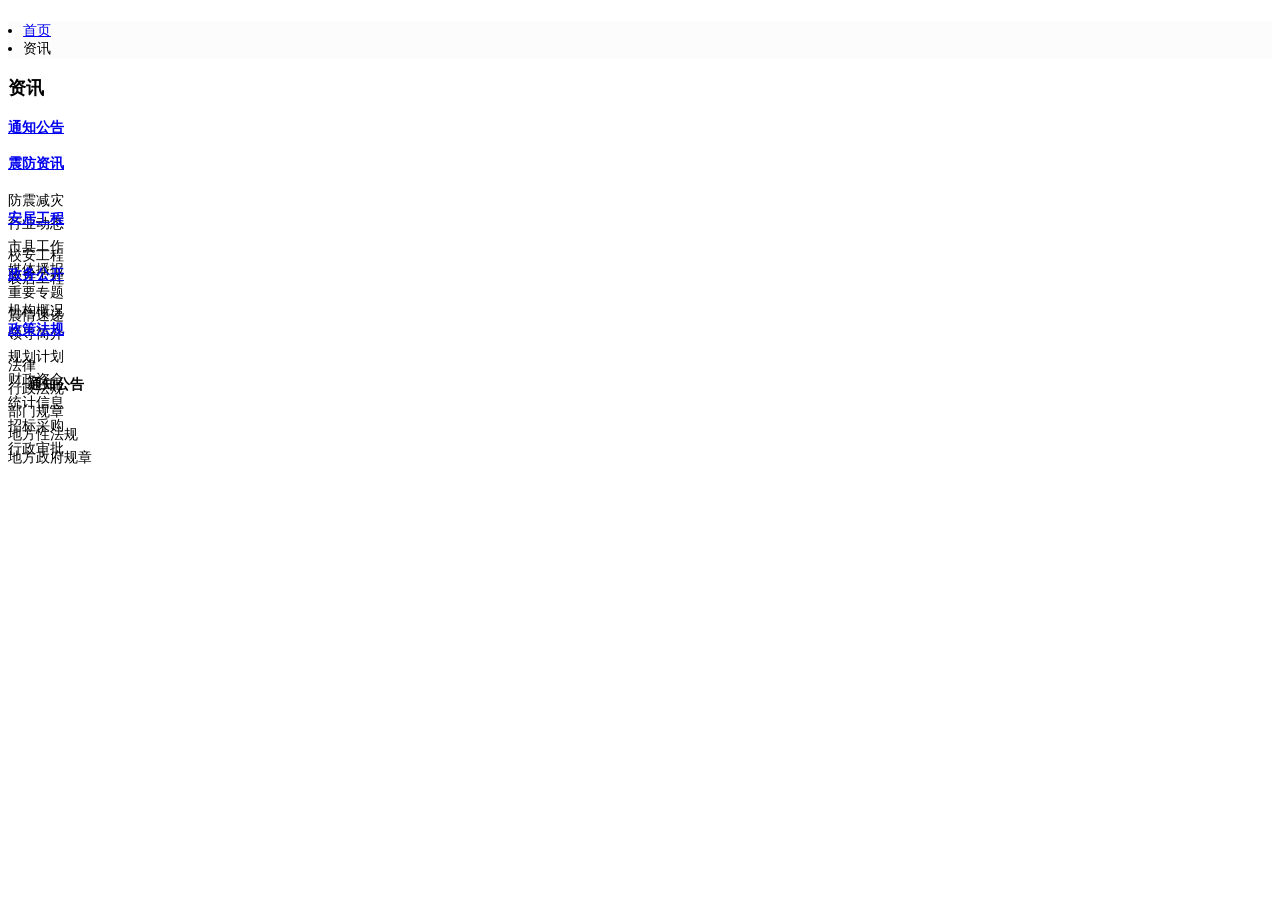
==== list.html @ 3353bef2 "Merge branch 'master' of https://github.com/lihubadboy/SFSPlat" ====
<!DOCTYPE html>
<html lang="zh-CN">
  <head>
    <title>抗震设防监管与服务平台</title>
    <meta http-equiv="X-UA-Compatible" content="IE=Edge"><meta charset="UTF-8"><meta name="keywords" content="抗震设防监管与服务平台" />
    <meta name="description" content="鼎越天恒（北京）技术有限公司 技术支持" />
    <meta http-equiv="Content-Type" content="text/html; charset=utf-8" />
    <meta http-equiv="cache-control" content="no-cache" />
    <meta http-equiv="pragma" content="no-cache" />
    <meta name="rendener" content="webkit" />
    <meta http-equiv="expires" content="0" />
    <meta http-equiv="X-UA-Compatible" content="IE=edge">
    <meta name="baidu-site-verification" content="6ARWGdbDdT" />
    <meta name="viewport" content="width=device-width, initial-scale=1.0" />
    <meta name="keywords" content="中国地震局地球物理研究所，抗震设防，抗震设防监管与服务平台" />
    <link rel="icon" type="image/png" href="images/favicon.png" >
    <!-- CSS Global Compulsory -->
    <link rel="stylesheet" href="libs/unify/assets/plugins/bootstrap/css/bootstrap.min.css">
    <link rel="stylesheet" href="libs/unify/assets/css/style.css">
    <link rel="stylesheet" href="libs/unify/assets/css/style-switcher.css">
    <link rel="stylesheet" href="libs/unify/assets/plugins/brand-buttons/brand-buttons.css">
    <link rel="stylesheet" href="libs/unify/assets/plugins/image-hover/css/img-hover.css">

    <!-- CSS Header and Footer -->
    <link rel="stylesheet" href="libs/unify/assets/css/headers/header-v5.css">
    <link rel="stylesheet" href="libs/unify/assets/css/footers/footer-default.css">

    <!-- CSS Implementing Plugins -->

    <link rel="stylesheet" href="libs/unify/assets/plugins/animate.css">
    <link rel="stylesheet" href="libs/unify/assets/plugins/line-icons/line-icons.css">
    <link rel="stylesheet" href="libs/unify/assets/plugins/font-awesome/css/font-awesome.min.css">
    <link rel="stylesheet" href="libs/unify/assets/plugins/owl-carousel/owl-carousel/owl.carousel.css">
    <link rel="stylesheet" href="libs/unify/assets/plugins/scrollbar/css/jquery.mCustomScrollbar.css">
    <link rel="stylesheet" href="libs/unify/assets/plugins/sky-forms-pro/skyforms/css/sky-forms.css">
     <link rel="stylesheet" href="libs/unify/assets/plugins/pagination/pagination.css">

     <!-- CSS Pages Style -->

    <!-- CSS Theme -->
    <link rel="stylesheet" href="libs/unify/assets/css/theme-colors/red.css" id="style_color">
    <!-- CSS Customization -->
    <link rel="stylesheet" href="libs/unify/assets/css/custom.css">	
    <link rel="stylesheet" href="css/footer.css">	
  </head>

  <header>
    <div style="width:100%; margin-left:auto;margin-right:auto;overflow:hidden; border:none;">
        <div class="wrapper">
          <div class="header-v5">
            <div class="topbar-v3" >
            </div>
            <div class="navbar navbar-default mega-menu topNavbar" role="navigation" style="z-index: 5;">
            </div>
          </div>
        </div>
    </div>
  </header>

  <section class="main-content">
    <div class="breadcrumbs padding-0" style="background: #f0f0f0; padding: 5px 0px;margin:0  0 5px  0; ">
      <div class="breadcrumbs padding-0" style="background-image: none; background-color: #fcfcfc;">
        <div class="container" style="padding: 0 15px;">
          <ul class="breadcrumb padding-0">
            <li>
              <a href="index.html">
                首页
              </a>
            </li>
            <li class="active">
              资讯
            </li>
          </ul>
        </div>
      </div>
    </div>

    <div class="container" style="margin-top: 10px; ">
      <div class="row" style="margin:10px 0; ">
        <div class="col-md-3" id="leftDiv" style="padding-left: 0; padding-right: 10px; ">
          <div class="panel panel-u">
            <div class="panel-heading">
              <h3 class="panel-title" style="font-size:18px;">
                资讯
              </h3>
            </div>
            <div class="panel-body">
              <div class="panel-group" id="accordion" role="tablist" aria-multiselectable="true">
                <div class="panel panel-default">
                  <div class="panel-heading">
                    <a id="a0" data-toggle="collapse" data-parent="#accordion" href="http://www.xa.gov.cn/ptl/def/def/index_1121_6899.html#collapse1" aria-expanded="true" aria-controls="collapse1" onclick="ToUrl(&#39;index_1121_6910.jsp&#39;,&#39;3710328&#39;,&#39;a0&#39;)" class="default">
                      <h4 class="panel-title noticeType" >
                        通知公告
                      </h4>
                    </a>
                  </div>
                  <div id="collapse1" class="panel-collapse collapse in" role="tabpanel" aria-expanded="true" style="">
                  </div>
                </div>
                <div class="panel panel-default">
                  <div class="panel-heading">
                    <a id="a1" data-toggle="collapse" data-parent="#accordion" href="http://www.xa.gov.cn/ptl/def/def/index_1121_6899.html#collapse2" aria-expanded="false" aria-controls="collapse2" class="default collapsed">
                      <h4 class="panel-title">
                        震防资讯
                      </h4>
                    </a>
                  </div>
                  <div id="collapse2" class="panel-collapse collapse" role="tabpanel" aria-expanded="false" style="height: 0px;">
                    <div class="panel-body">
                      <div id="div-c2-1" class="btn btn-default itemType" style="width: 100%;margin:5px 0;" onclick="ToUrl(&#39;index_1121_6949.jsp&#39;,&#39;3710331&#39;,this)">
                        防震减灾
                      </div>
                      <div id="div-c2-2" class="btn btn-default itemType" style="width: 100%;margin:5px 0;" onclick="ToUrl(&#39;index_1121_6949.jsp&#39;,&#39;3710331&#39;,this)">
                        行业动态
                      </div>
                      <div id="div-c2-3" class="btn btn-default itemType" style="width: 100%;margin:5px 0;" onclick="ToUrl(&#39;index_1121_7097.jsp&#39;,&#39;3710332&#39;,this)">
                        市县工作
                      </div>
                      <div id="div-c2-4" class="btn btn-default itemType" style="width: 100%;margin:5px 0;" onclick="ToUrl(&#39;index_1121_6954.jsp&#39;,&#39;3752583&#39;,this)">
                        媒体播报
                      </div>
                      <div id="div-c2-5" class="btn btn-default itemType" style="width: 100%;margin:5px 0;" onclick="ToUrl(&#39;index_1121_7097.jsp&#39;,&#39;3710332&#39;,this)">
                        重要专题
                      </div>
                      <div id="div-c2-6" class="btn btn-default itemType" style="width: 100%;margin:5px 0;" onclick="ToUrl(&#39;index_1121_6954.jsp&#39;,&#39;3752583&#39;,this)">
                        震情速递
                      </div>
                    </div>
                  </div>
                </div>
                <div class="panel panel-default">
                  <div class="panel-heading">
                    <a id="a2" data-toggle="collapse" data-parent="#accordion" href="http://www.xa.gov.cn/ptl/def/def/index_1121_6899.html#collapse3" aria-expanded="false" aria-controls="collapse3" class="default collapsed">
                      <h4 class="panel-title">
                        安居工程
                      </h4>
                    </a>
                  </div>
                  <div id="collapse3" class="panel-collapse collapse" role="tabpanel" aria-expanded="false" style="height: 0px;">
                    <div class="panel-body">
                      <div id="div-c3-0" class="btn btn-default itemType" style="width: 100%;margin:5px 0;" onclick="ToUrl(&#39;index_1121_6954.jsp&#39;,&#39;4305611&#39;,this)">
                        校安工程
                      </div>
                      <div id="div-c3-1" class="btn btn-default itemType" style="width: 100%;margin:5px 0;" onclick="ToUrl(&#39;index_1121_6954.jsp&#39;,&#39;4379167&#39;,this)">
                        农居工程
                      </div>
                    </div>
                  </div>
                </div>
                <div class="panel panel-default">
                  <div class="panel-heading">
                    <a id="a3" data-toggle="collapse" data-parent="#accordion" href="http://www.xa.gov.cn/ptl/def/def/index_1121_6899.html#collapse4" aria-expanded="false" aria-controls="collapse4" onclick="ToUrl(&#39;index_1121_6948.jsp&#39;,&#39;4296530&#39;,&#39;a3&#39;)" class="default collapsed">
                      <h4 class="panel-title">
                        政务公开
                      </h4>
                    </a>
                  </div>
                  <div id="collapse4" class="panel-collapse collapse" role="tabpanel" aria-expanded="false" style="height: 0px;">
                    <div class="panel-body">
                      <div id="div-c4-0" class="btn btn-default itemType" style="width: 100%;margin:5px 0;" onclick="ToUrl(&#39;index_1121_6954.jsp&#39;,&#39;4305611&#39;,this)">
                        机构概况
                      </div>
                      <div id="div-c4-1" class="btn btn-default itemType" style="width: 100%;margin:5px 0;" onclick="ToUrl(&#39;index_1121_6954.jsp&#39;,&#39;4379167&#39;,this)">
                        领导简介
                      </div>
                      <div id="div-c4-2" class="btn btn-default itemType" style="width: 100%;margin:5px 0;" onclick="ToUrl(&#39;index_1121_6954.jsp&#39;,&#39;4305611&#39;,this)">
                        规划计划
                      </div>
                      <div id="div-c4-3" class="btn btn-default itemType" style="width: 100%;margin:5px 0;" onclick="ToUrl(&#39;index_1121_6954.jsp&#39;,&#39;4379167&#39;,this)">
                        财政资金
                      </div>
                      <div id="div-c4-4" class="btn btn-default itemType" style="width: 100%;margin:5px 0;" onclick="ToUrl(&#39;index_1121_6954.jsp&#39;,&#39;4305611&#39;,this)">
                        统计信息
                      </div>
                      <div id="div-c4-5" class="btn btn-default itemType" style="width: 100%;margin:5px 0;" onclick="ToUrl(&#39;index_1121_6954.jsp&#39;,&#39;4379167&#39;,this)">
                        招标采购
                      </div>
                      <div id="div-c4-6" class="btn btn-default itemType" style="width: 100%;margin:5px 0;" onclick="ToUrl(&#39;index_1121_6954.jsp&#39;,&#39;4305611&#39;,this)">
                        行政审批
                      </div>
                  </div>
                  </div>
                </div>
                <div class="panel panel-default">
                    <div class="panel-heading">
                      <a id="a4" data-toggle="collapse" data-parent="#accordion" href="http://www.xa.gov.cn/ptl/def/def/index_1121_6899.html#collapse5" aria-expanded="false" aria-controls="collapse4" onclick="ToUrl(&#39;index_1121_6948.jsp&#39;,&#39;4296530&#39;,&#39;a3&#39;)" class="default collapsed">
                        <h4 class="panel-title">
                          政策法规
                        </h4>
                      </a>
                    </div>
                    <div id="collapse5" class="panel-collapse collapse" role="tabpanel" aria-expanded="false" style="height: 0px;">
                      <div class="panel-body">
                        <div id="div-c5-0" class="btn btn-default itemType" style="width: 100%;margin:5px 0;" onclick="ToUrl(&#39;index_1121_6954.jsp&#39;,&#39;4305611&#39;,this)">
                          法律
                        </div>
                        <div id="div-c5-1" class="btn btn-default itemType" style="width: 100%;margin:5px 0;" onclick="ToUrl(&#39;index_1121_6954.jsp&#39;,&#39;4379167&#39;,this)">
                          行政法规
                        </div>
                        <div id="div-c5-2" class="btn btn-default itemType" style="width: 100%;margin:5px 0;" onclick="ToUrl(&#39;index_1121_6954.jsp&#39;,&#39;4305611&#39;,this)">
                          部门规章
                        </div>
                        <div id="div-c5-3" class="btn btn-default itemType" style="width: 100%;margin:5px 0;" onclick="ToUrl(&#39;index_1121_6954.jsp&#39;,&#39;4379167&#39;,this)">
                          地方性法规
                        </div>
                        <div id="div-c5-4" class="btn btn-default itemType" style="width: 100%;margin:5px 0;" onclick="ToUrl(&#39;index_1121_6954.jsp&#39;,&#39;4305611&#39;,this)">
                          地方政府规章
                        </div>
                    </div>
                    </div>
                  </div>
              </div>
            </div>
          </div>
        </div>
        <div class="col-md-9" id="rightDiv" style="padding-left: 10px; padding-right: 0; ">
          <div style="width:100%; margin-left:auto;margin-right:auto;overflow:hidden; border:none;">
            <div class="widget-box transparent" style="padding-left: 10px; padding-right: 0;margin:0; ">
              <div class="headline margin-bottom-10">
                <h4 class="color-green titleType">
                  通知公告
                </h4>
              </div>
            </div>
            <div style="width:100%; height:100%;margin-top:0;margin-left:10px; ">
              <form action="" method="post" onsubmit="return checkAllTextValid(this);" id="form1">
                <ul style="padding:0;line-height:2;" class="itemlist">
                </ul>
                <div class="row" style="text-align:center;">
                  <div id="cipager0" name="cipager0" style="clear:both;" class="divpager">
                    <div id="pagination" class="pagination-jq">
                    </div>
                  </div>
                </div>
              </form>
            </div>
          </div>
        </div>
      </div>
    </div>
  </section>

  <footer>
      <div id="footer-default" class="footer-default">
      </div>
  </footer>



<!-- browser Type prompt dialog box -->
<script type="text/javascript" src="libs/unify/assets/plugins/jquery/jquery.min.js"></script>


<!-- JS Global Compulsory -->
<script type="text/javascript" src="libs/unify/assets/plugins/jquery/jquery.js"></script>
<script type="text/javascript" src="libs/unify/assets/plugins/jquery/jquery-migrate.min.js"></script>
<script type="text/javascript" src="libs/unify/assets/plugins/jQuery-jcMarquee.js"></script>

<!-- JS Implementing Plugins -->
<script type="text/javascript" src="libs/unify/assets/plugins/back-to-top.js"></script>
<script type="text/javascript" src="libs/unify/assets/plugins/jquery.parallax.js"></script>
<script type="text/javascript" src="libs/unify/assets/plugins/scrollbar/js/jquery.mCustomScrollbar.concat.min.js"></script>
<script type="text/javascript" src="libs/unify/assets/plugins/owl-carousel/owl-carousel/owl.carousel.js"></script>
<!-- JS Customization -->
<script type="text/javascript" src="libs/unify/assets/js/custom.js"></script>
<!-- JS Page Level -->
<script type="text/javascript" src="libs/unify/assets/js/app.js"></script>
<script type="text/javascript" src="libs/unify/assets/js/plugins/owl-recent-works.js"></script>
<script type="text/javascript" src="libs/unify/assets/js/plugins/style-switcher.js"></script>

<!-- JS Global Compulsory -->


<script type="text/javascript" src="libs/unify/assets/plugins/bootstrap/js/bootstrap.js"></script>
<script type="text/javascript" src="libs/unify/assets/plugins/pagination/jquery.pagination.js"></script>

<script src="libs/jquery.json.min.js" type="text/javascript"></script>
<script src="libs/require.js" type="text/javascript"></script>
<script type="text/javascript" src="app/config/requireConfig.js"></script>
<script type="text/javascript" src="app/config/config.js"></script>

<script type="text/javascript">
  require(['application/header','application/list'], function(header,list) {
    var header = new header(configOptions);
    var list = new list(configOptions);
  });
</script>



<script type="text/javascript">
  function ToUrl(url,id){ //跳转地址 和 应用目录ID  点击时触发方法    
	  $('#rightDiv').load(url+'?_cimake=false&recid='+id);}

  function ToUrl(url,id,obj){ //跳转地址 和 应用目录ID  点击时触发方法    
  $('#rightDiv').load(url+'?_cimake=false&recid='+id);if(obj != null){
	  var oldSels = $(".btn.btn-u.active");
	  for(var index=0;index < oldSels.length;index++){oldSels[index].className = "btn btn-default";}obj.className = "btn btn-u active";}
  }
</script>
---- libs/unify/assets/css/custom.css ----
/* Add here all your css styles (customizations) */

body {
    font-family: 'Microsoft YaHei'!important;
    font-size: 14px;
}
.wizard-steps li {
    display: table-cell;
    text-align: center;
    width: 1%;
}

    .wizard-steps li .step {
        border: 5px solid #ced1d6;
        color: #546474;
        font-size: 15px;
        border-radius: 100%;
        background-color: #FFF;
        position: relative;
        z-index: 2;
        display: inline-block;
        width:30px;
        height: 30px;
        line-height: 25px;
        text-align: center;
    }

    .wizard-steps li:before {
        display: block;
        content: "";
        width: 100%;
        height: 1px;
        font-size: 0;
        overflow: hidden;
        border-top: 4px solid #ced1d6;
        position: relative;
        top: 21px;
        z-index: 1;
    }

    .wizard-steps li:last-child:before {
        max-width: 50%;
        width: 50%;
    }

    .wizard-steps li:first-child:before {
        max-width: 51%;
        left: 50%;
    }

    .wizard-steps li.active:before, .wizard-steps li.complete:before, .wizard-steps li.active .step, .wizard-steps li.complete .step {
        border-color: #5293c4;
    }

    .wizard-steps li.complete .step {
        cursor: default;
        color: #FFF;
        -webkit-transition: transform ease .1s;
        transition: transform ease .1s;
    }

        .wizard-steps li.complete .step:before {
            display: block;
            position: absolute;
            top: 0;
            left: 0;
            bottom: 0;
            right: 0;
            line-height: 20px;
            text-align: center;
            border-radius: 100%;
            content: "\f00c";
            background-color: #FFF;
            z-index: 3;
            font-family: FontAwesome;
            font-size: 17px;
            color: #87ba21;
        }

    .wizard-steps li.complete:hover .step {
        -moz-transform: scale(1.1);
        -webkit-transform: scale(1.1);
        -o-transform: scale(1.1);
        -ms-transform: scale(1.1);
        transform: scale(1.1);
        border-color: #80afd4;
    }

    .wizard-steps li.complete:hover:before {
        border-color: #80afd4;
    }

    .wizard-steps li .title {
        display: block;
        margin-top: 4px;
        max-width: 100%;
        color: #949ea7;
        font-size: 14px;
        z-index: 104;
        text-align: center;
        table-layout: fixed;
        word-wrap: break-word;
    }

    .wizard-steps li.complete .title, .wizard-steps li.active .title {
        color: #2b3d53;
    }
/* 可以让footer固定在底部 */
/* html{
    height: 100%;
}
body{
    display: flex;
    flex-direction: column;
    height: 100%;
}
header{
  flex: 0 0 auto;
}

.main-content{
  flex: 1 0 auto;
}

footer{
  flex: 0 0 auto;
} */
/* 可以让footer固定在底部 */

.header .navbar .search-open {
    padding: 9px;
    background: none;
    box-shadow: none;
}

.panel-body ul li {
    line-height: 2;
}

/*.container {
    padding-right: 0;
    padding-left: 0;
}*/

.header .dropdown-menu > li > a {
    border-bottom: none;
    font-size: 14px;
}

.header .dropdown-menu li a {
    border-bottom-width: 0;
}


.red {
    color: #e2755f;
}

.padding-0 {
    padding: 0!important;
}

.no-padding-left {
    padding-left: 0!important;
}

.no-padding-right {
    padding-right: 0!important;
}

.no-padding-top {
    padding-top: 0!important;
}

.no-padding-bottom {
    padding-bottom: 0!important;
}

.margin-0 {
    margin: 0!important;
}

.no-margin-left {
    margin-left: 0!important;
}

.no-margin-right {
    margin-right: 0!important;
}

.no-margin-top {
    margin-top: 0!important;
}

.no-margin-bottom {
    margin-bottom: 0!important;
}

.no-border-radius {
    border-radius: 0!important;
}

.carousel-control .icon-next, .carousel-control .fa-angle-right {
    margin-right: 0!important;
}

.carousel-control .icon-pre, .carousel-control .fa-angle-left {
    margin-left: 0!important;
}

.dropdown-menu {
    -webkit-box-shadow: none;
    box-shadow: none;
}

.topbar-v3 .nohover .currency:after, .topbar-v3 .nohover .language:after {
    border-bottom: 6px solid #eee;
}
/* Tabs panel */
.tabbable-panel {
    padding: 10px;
}

/* Default mode */
.tabbable-line > .nav-tabs {
    border: none;
    margin: 0px;
}

    .tabbable-line > .nav-tabs > li {
        margin-right: 2px;
    }

        .tabbable-line > .nav-tabs > li > a {
            border: 0;
            margin-right: 0;
            color: #737373;
        }

            .tabbable-line > .nav-tabs > li > a > i {
                color: #a6a6a6;
            }

        .tabbable-line > .nav-tabs > li.open, .tabbable-line > .nav-tabs > li:hover {
            border-bottom: 4px solid #fbcdcf;
        }

            .tabbable-line > .nav-tabs > li.open > a, .tabbable-line > .nav-tabs > li:hover > a {
                border: 0;
                background: none !important;
                color: #333333;
            }

                .tabbable-line > .nav-tabs > li.open > a > i, .tabbable-line > .nav-tabs > li:hover > a > i {
                    color: #a6a6a6;
                }

            .tabbable-line > .nav-tabs > li.open .dropdown-menu, .tabbable-line > .nav-tabs > li:hover .dropdown-menu {
                margin-top: 0px;
            }

        .tabbable-line > .nav-tabs > li.active {
            border-bottom: 4px solid #f3565d;
            position: relative;
        }

            .tabbable-line > .nav-tabs > li.active > a {
                border: 0;
                color: #333333;
            }

                .tabbable-line > .nav-tabs > li.active > a > i {
                    color: #404040;
                }

.tabbable-line > .tab-content {
    margin-top: -3px;
    border: 0;
    border-top: 1px solid #eee;
    padding: 15px 0;
}

.portlet .tabbable-line > .tab-content {
    padding-bottom: 0;
}

/*"Blockquote Box"*/
.glyphicon-lg {
    font-size: 3em;
}

.glyphicon-md {
    font-size: 2.3em;
}

.square {
    width: 64px;
    min-height: 50px;
    margin-right: 22px;
    text-align: center!important;
    padding: 16px 0;
}

.list-inline li > a {
    padding: 3px!important;
    line-height: 2;
}

.news-read-more i {
    color: #fff;
    padding: 2px 3px;
    font-size: 12px;
}

.info-blocks i.icon-info-blocks {
    float: left;
    font-size: 40px;
    margin-top: 5px;
    min-width: 50px;
    text-align: center;
}

hr {
    margin: 15px 0;
}

.btn {
    margin-bottom: 10px;
}

@media (min-width: 992px) {
    .header-v5 .dropdown-menu li a {
        padding: 5px 15px;
    }
}

.well .headline h4 {
    font-size: 16px;
}

.service-block {
    padding: 15px 10px;
}

h2.heading-md {
    font-size: 14px;
    line-height: 1.5;
}

.no-hover li:hover {
    background-color: #fcfcfc!important;
    border-color: #fcfcfc!important;
}

.service-block {
    margin-bottom: 0;
}

.header-v5 .navbar-nav > li.active > .dropdown-menu {
    display: block;
}

.blog-twitter .blog-twitter-inner:before {
    border-bottom: 15px solid #fcfcfc;
}


.header-v5 .dropdown-menu {
    -webkit-box-shadow: 0!important;
    -moz-box-shadow: 0!important;
    box-shadow: 0!important;
}

.owl-carousel-v1 .owl-navigation {
    text-align: right;
    margin-bottom: 3px;
}

.blog-twitter .blog-twitter-inner {
    margin-bottom: 12px;
}
/*.header-v5 .navbar-nav {
float: right;
}*/
.header-v5 .navbar-default .navbar-nav > li > a {
    padding: 23px 15px 24px;
}

.btn.no-border {
    border-width: 0;
    margin-bottom: 0;
}

.btn-app.btn-u-lg, a.btn-app.btn-u-lg {
    padding: 20px 30px;
}

.font110 {
    font-size: 1.1em;
}

.font130 {
    font-size: 1.3em;
}

.font150 {
    font-size: 1.5em;
}

.font170 {
    font-size: 1.7em;
}

.font200 {
    font-size: 2em;
}

.font300 {
    font-size: 3em;
}

.font400 {
    font-size: 4em;
}

#myCarousel-2 .nav a small {
    display: block;
}

#myCarousel-2 .nav-pills {
    background: #f5f5f5;
}

#myCarousel-2 .nav a {
    border-radius: 0px;
}

.bgcolor-green a {
    color: #fff;
}

.nav-justified li a:hover {
    //background: #ccc;
    //color: #fff!important;
}
/* sky-forms.css */
.sky-form {
    box-shadow: none;
    border: 0px solid #eee;
}

    .sky-form section {
        margin-bottom: 0px;
    }

.sky-form {
    margin-bottom: 20px;
}

    .sky-form fieldset {
        padding: 10px 30px 5px;
    }

    .sky-form fieldset {
        background: none;
    }

    .sky-form fieldset {
        background: none;
    }

    .sky-form .input input, .sky-form .select select, .sky-form .textarea textarea {
        font: 14px/23px 'Microsoft YaHei','Open Sans', Helvetica, Arial, sans-serif;
    }

    .sky-form .select select {
        padding: 0px 5px;
    }

    .sky-form .select i {
        right: 5px;
    }

.ui-datepicker-calendar {
    line-height: 25px;
}
.ui-datepicker {
	font: 13px/1.55 'Microsoft YaHei','Open Sans', Helvetica, Arial, sans-serif;
}
/*custom-sky-forms.css*/
.ui-datepicker-prev, .ui-datepicker-next {
    line-height: 40px;
}

.ui-datepicker-header {
    padding: 6px 0;
}
.ui-datepicker-header {
  font-size: 13px;
}
/*parallax-slider.css*/
.da-dots {
    position: inherit;
}

.da-slider {
    height: 65px;
    background: none;
}

.da-arrows span:after {
    width: 20px;
    height: 20px;
}

.footer-v2 .footer {
    padding: 10px 0;
}

.link-list a {
    font-size: 14px;
    padding: 4px 0px;
}
/*app.css*/
/*.sidebar-nav-v1 ul li span.badge {
    margin-left: 10px;
}

.list-group-item li > .badge {
    float: left;
}*/
.content-boxes-v4 a {
    font-size: 14px;
    font-weight: 100;
}
.content-boxes-in-v4 h4{font-size:16px;}
blockquote.hero {
    padding: 10px;
}

.list-toggle:after {
    color: #fff;
}

#content .list-toggle:after {
    color: #777;
}

#content .list-toggle.active:after {
    color: #fff;
}

#content .sidebar-nav-v1 li ul a {
    font-size: 14px;
    padding: 10px 30px 10px 17px;
}
.dropcap-bg {
  padding: 12px 0;
  min-width: 60px;
}
.page-header  h3 {
  font-size: 22px;
  line-height: 37px;
}
/*style.css*/
.thumbnail-style:hover {
    box-shadow: 0 #ddd;
}

.no-margin-bottom {
    margin-bottom: 0!important;
}

.thumbnail-style {
    padding: 0px;
}

.easy-block-v1 .easy-block-v1-badge {
    //top: 0;
}

.nav-justified .bgcolor-green {
    //background-color: #aaa;
}

.purchase span {
  color: none;
}
.high-rated .carousel-indicators {
  bottom: 250px;
}
#server .service {
  padding:20px 15px 15px;
}
/**/
.footer-default .copyright {
    padding: 7px 0;
    /*background: #CCD1D8;*/
}

/*header-v6.css*/
/*.header-v6 .navbar-nav > li > a, .header-v6 .navbar-nav > li > a:hover, .header-v6 .navbar-nav > li > a:focus, .header-v6 .navbar-nav > .active > a, .header-v6 .navbar-nav > .active > a:hover, .header-v6 .navbar-nav > .active > a:focus {
    color: #555;
}

.header-v6 {
    box-shadow: 0 0 3px #bbb;
}*/
.header-v6 .navbar-nav > li > a {
    padding: 0 20px;
    line-height: 50px;
}

.header-v6 .navbar-brand {
    height: auto;
    line-height: 50px;
}

.header-v6 li.menu-icons i.menu-icons-style {
    line-height: 50px;
}

.header-v6 .search-open {
    padding: 0;
}

    .header-v6 .search-open .form-control {
        height: 50px;
        font-size: 14px;
        font-family: 'Microsoft YaHei', sans-serif;
    }

.header-fixed .header-v6.header-fixed-shrink .navbar-brand {
    height: 50px;
    max-height: 50px;
    line-height: 50px;
}

.header-fixed .header-v6.header-fixed-shrink li.menu-icons i.menu-icons-style {
    line-height: 50px;
}

.header-fixed .header-v6.header-fixed-shrink .navbar-nav > li > a {
    line-height: 50px;
}
/*blocks.css*/
.interactive-slider-v2 {
    padding: 0;
    background: none;
}

.header-v6 .navbar-collapse.collapse {
    height: 50px!important;
    line-height: 50px;
}

.topbar-v3 .search-open {
    background-color: rgba(51, 51, 51,0.5);
}

    .topbar-v3 .search-open .form-control {
        min-height: 50px;
        background: rgba(51, 51, 51,0);
    }
/*share*/
.share-layer {
    position: relative;
}

    .share-layer li {
        position: relative;
    }

        .share-layer li h4 {
            margin-right: 50px;
        }

    .share-layer .share {
        clear: both;
        font-size: 12px;
        line-height: 30px;
        position: relative;
        z-index: 100;
    }

        .share-layer .share h6 {
            padding: 0px 10px;
            cursor: default;
            background: url(http://mat1.gtimg.com/www/mobtosite/image/share-layer.png) 16px -16px no-repeat;
            text-indent: -100px;
            overflow: hidden;
            width: 40px;
        }

        .share-layer .share ul {
            border: 1px solid #ddd;
            clear: both;
            background-color: #fff;
            position: absolute;
            top: 25px;
            left: 3px;
            padding: 7px 0;
            display: none;
            zoom: 1;
        }

            .share-layer .share ul:after {
                display: block;
                clear: both;
                content: "";
                visibility: hidden;
                height: 0;
            }

        .share-layer .share li {
            float: none;
            padding: 0px 10px;
            margin: 0px;
            width: 50px;
            padding-left: 30px;
            background-image: url(http://mat1.gtimg.com/www/mobtosite/image/share-layer.png);
            background-repeat: no-repeat;
        }

        .share-layer .share .share-weibo {
            background-position: 10px -107px;
        }

        .share-layer .share .share-qzone {
            background-position: 10px -133px;
        }

        .share-layer .share .share-qq {
            background-position: 10px -159px;
        }

        .share-layer .share .share-sina {
            background-position: 10px -185px;
        }

    .share-layer .share-layer-show {
        z-index: 1;
    }

        .share-layer .share-layer-show h6 {
            background-position-y: -62px;
        }

        .share-layer .share-layer-show ul {
            display: block;
        }
/*shop.style.css*/
.twitter-block {
    padding: 25px 0 75px;
    background: url(../img/water-blue-ocean.png) repeat;
    /*opacity: 0.5;
filter: "alpha(opacity=50)";
-ms-filter: "alpha(opacity=50)";*/
}
/*blocks.css*/
.service-block-v1 {
margin-top: 30px;
padding: 45px 20px 20px;
//border: 1px solid #f2f2f2;
}
/*page_job.css*/
.high-rated .carousel-indicators .active {
	background: #f0f0f0;
}
.high-rated .carousel-indicators li {
	border-color: #f0f0f0;
}
/**/
@media (max-width: 767px){
	#bnav {
	  display: none!important;
	}
}

/*bootsrap.css*/
  .service p{margin-bottom:0!important;}
  .nav.nav-pills.nav-justified>li>a:focus,.nav.nav-pills.nav-justified>li>a:hover{text-decoration:none;background-color:inherit!important;}
  .calendar TD.color-green {border: 2px solid red;border-bottom: 1px solid red;}
/*pricing-v8.css*/
.pricing-table-v8 .service-block h2 {
  font-size: 16px;
}
/*header-v7.css*/
.header-v7 .navbar-default .navbar-nav > li > a {
    font-size: 16px;
}
.header-v7 .logo img {
  width: 200px;
}
.header-v7 .navbar-default {
padding-top: 0;
}
.header-v7 .logo {
padding: 20px;
}
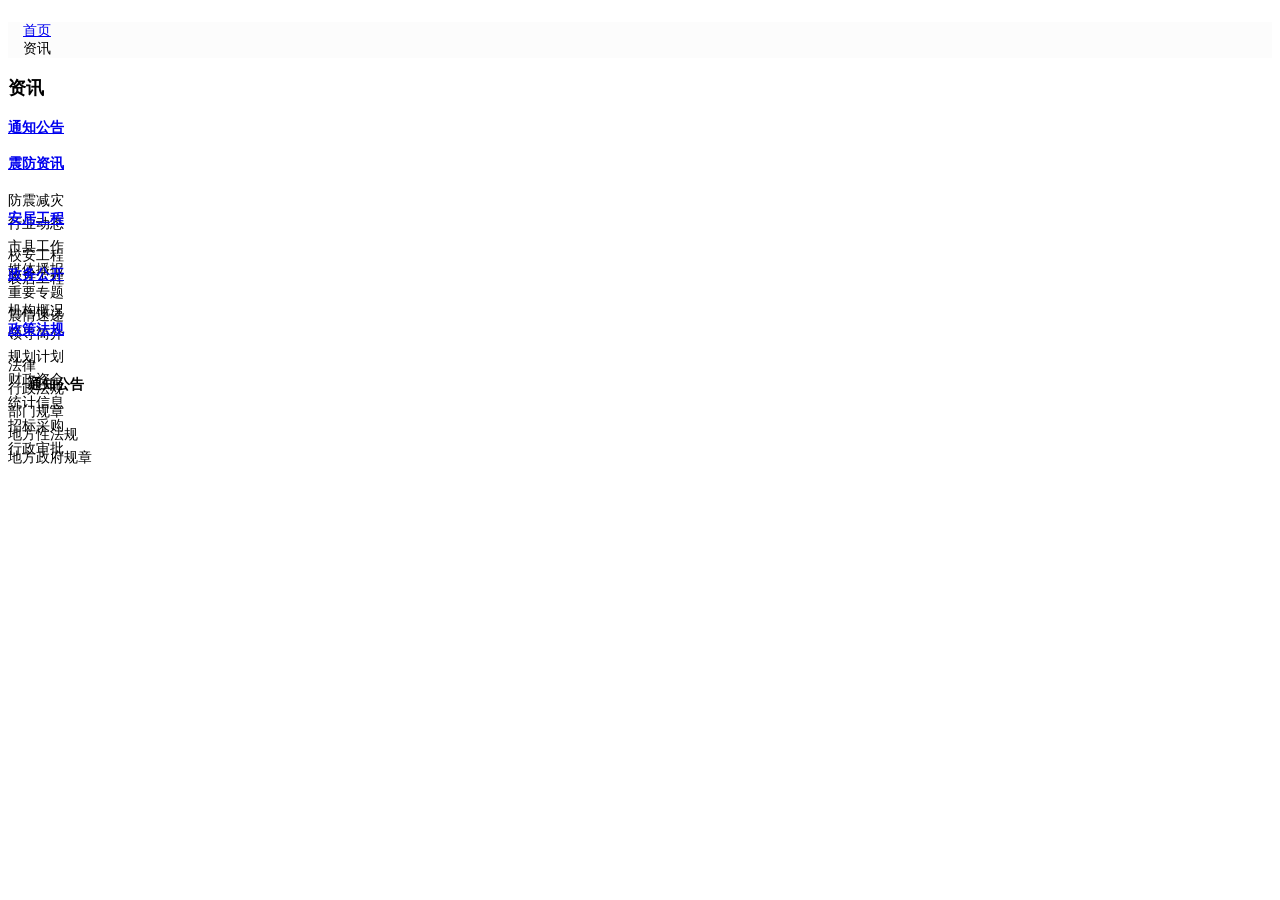
==== commit 6f0b732c: "Merge branch 'master' of https://github.com/lihubadboy/SFSPlat" ====
--- a/list.html
+++ b/list.html
@@ -42,6 +42,13 @@
     <!-- CSS Customization -->
     <link rel="stylesheet" href="libs/unify/assets/css/custom.css">	
     <link rel="stylesheet" href="css/footer.css">	
+    <style>
+        #con_list ul{padding:20px 10px;}
+        #con_list ul>li{list-style:none;}
+            .ui-icon .fa{margin-top:10px;}
+            ul{padding:0;}
+            ul li{list-style:none;}
+        </style>	
   </head>
 
   <header>
